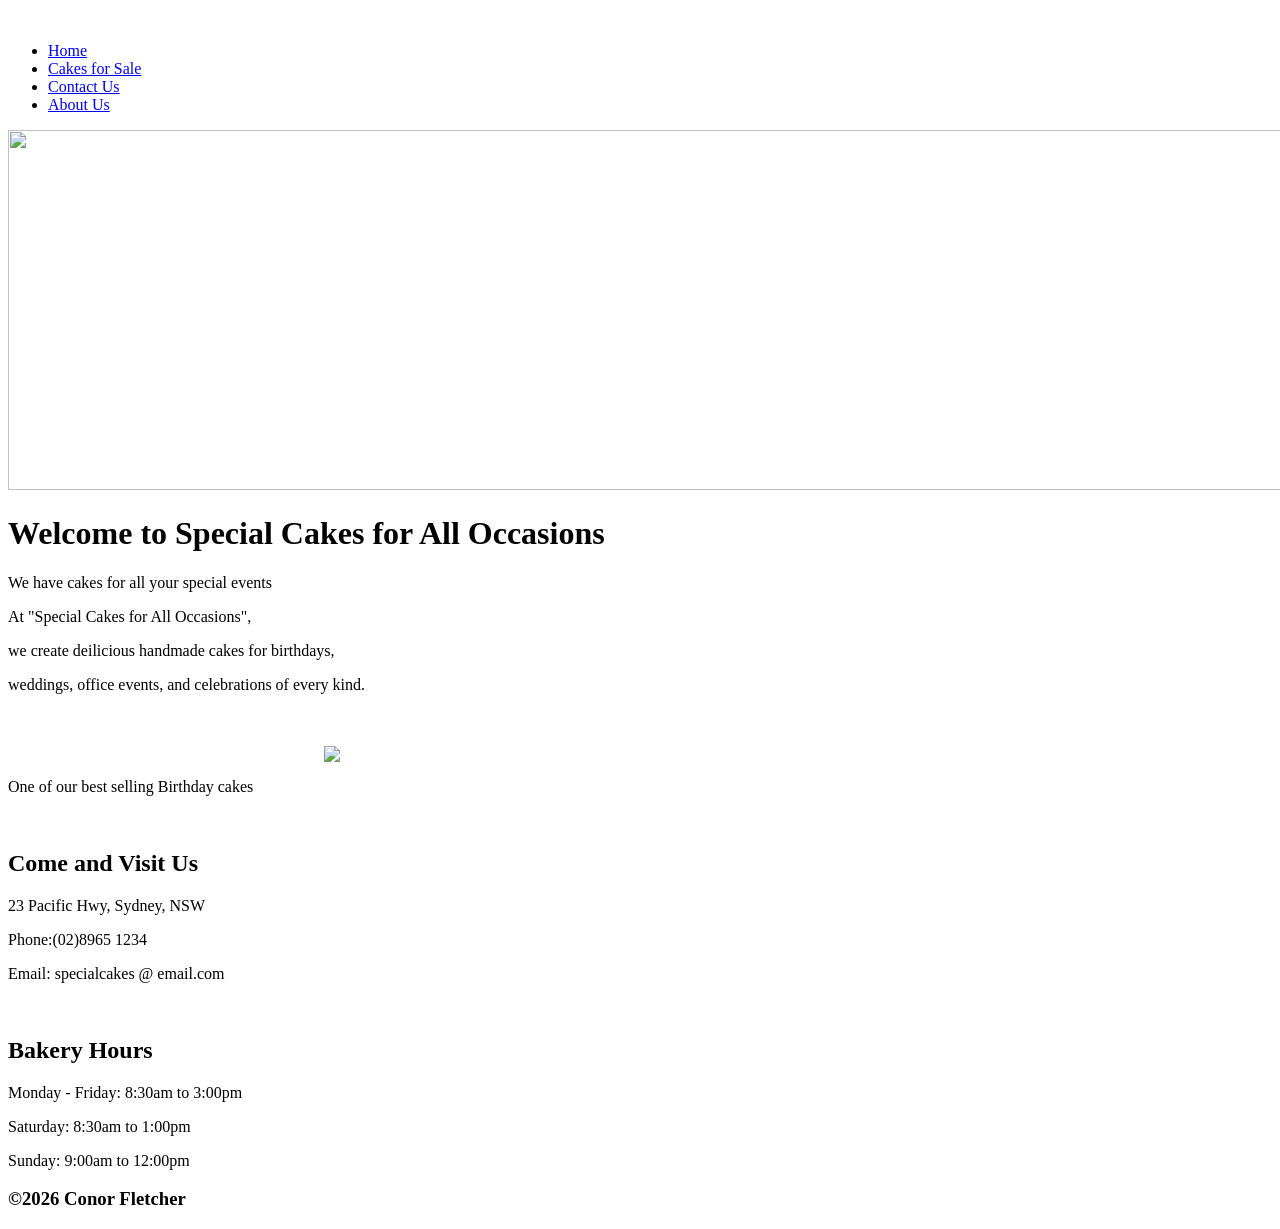
==== index.html @ bf48cebf "Add files via upload" ====
<!DOCTYPE html>
<html lang="en">
<head>
    <meta charset="UTF-8">
    <meta name="viewport" content="width=device-width, initial-scale=1.0">
    <title>Special Cakes For All Occasions</title>
    <link rel="stylesheet" href="css/style.css">
   <style type="text/css">
    .img_center{
      display: block;
      margin-left: auto;
      margin-right: auto;
      max-width: 50%;
    }
   </style>
</head>
<header>
<a href="index.html">
<img src="images/logo.png" alt="">
</a>
</header>
<nav class="navbar">
  <ul>
    <li><a href="index.html">Home</a></li>
    <li><a href="Cakes for Sale.html">Cakes for Sale</a></li>
    <li><a href="Contact Us.html">Contact Us</a></li>
    <li><a href="About Us.html">About Us</a></li>

  </ul>
</nav>
  <img src="images/cakes banner_1200x360.PNG" width="1505" height="360">
<main>
  <main>
  <h1>Welcome to Special Cakes for All Occasions</h1>
    <p>We have cakes for all your special events</p>
  <p>At "Special Cakes for All Occasions", </p>
    <p>we create deilicious handmade cakes for birthdays, </p>
    <p>weddings, office events, and celebrations of every kind.</p>
    <br><br>
     <img class="img_center" src="images/birthday cake_975.jpeg">
     <p>One of our best selling Birthday cakes</p>
     <br>
     <h2>Come and Visit Us</h2>
      <p>23 Pacific Hwy, Sydney, NSW</p>
      <p>Phone:(02)8965 1234</p>
      <p>Email: specialcakes @ email.com</p>
     <br>
     <h2>Bakery Hours</h2>
      <p>Monday - Friday: 8:30am to 3:00pm</p>
      <p>Saturday: 8:30am to 1:00pm</p>
      <p>Sunday: 9:00am to 12:00pm</p>
    </main>
 <footer>
<h3>&copy;2026 Conor Fletcher   </h3>

</footer>
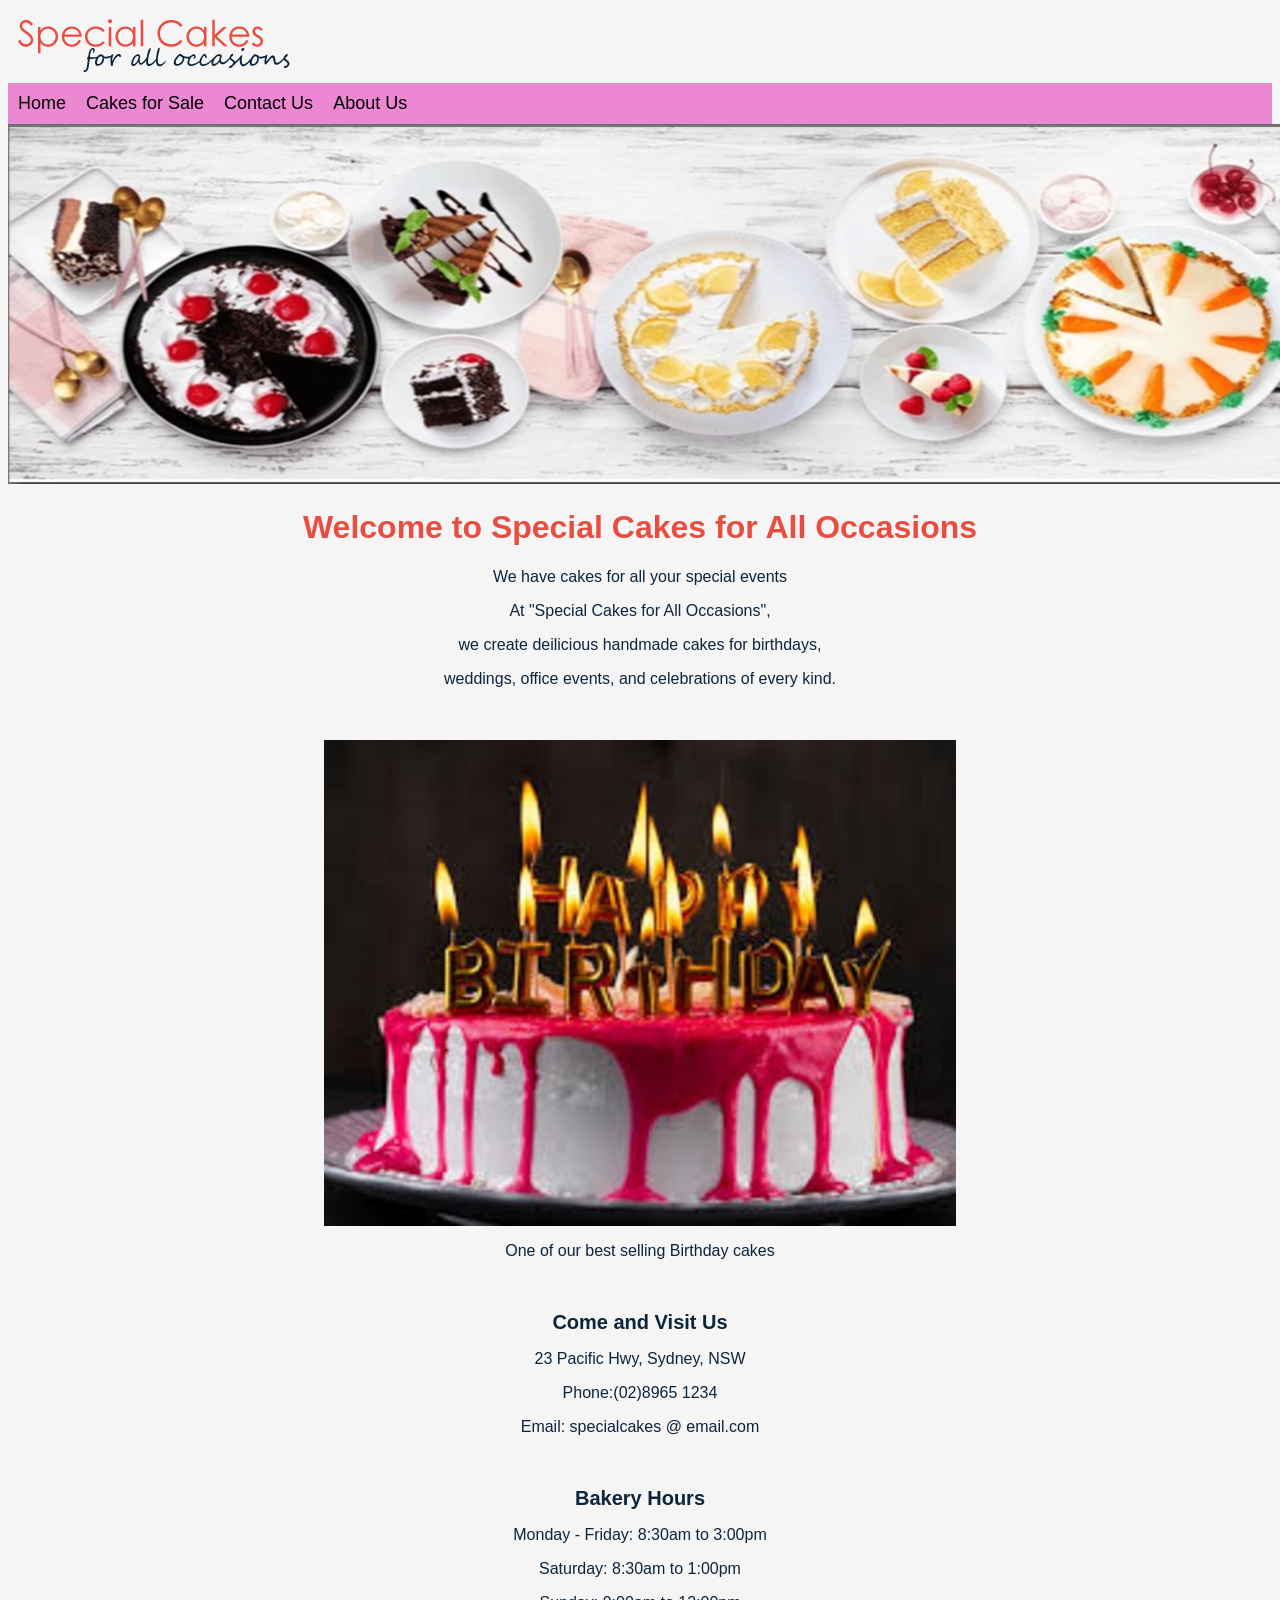
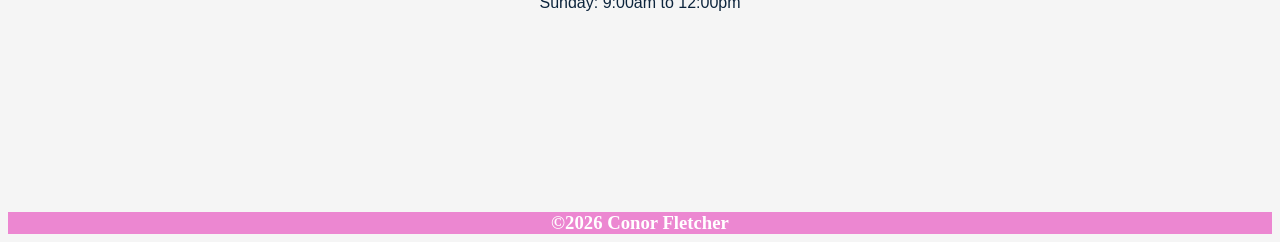
==== commit 5017d7e1: "Fix image paths and correct typos in index.html Updated image paths and fixed minor typos." ====
--- a/index.html
+++ b/index.html
@@ -4,7 +4,7 @@
     <meta charset="UTF-8">
     <meta name="viewport" content="width=device-width, initial-scale=1.0">
     <title>Special Cakes For All Occasions</title>
-    <link rel="stylesheet" href="css/style.css">
+    <link rel="stylesheet" href="style.css">
    <style type="text/css">
     .img_center{
       display: block;
@@ -16,7 +16,7 @@
 </head>
 <header>
 <a href="index.html">
-<img src="images/logo.png" alt="">
+<img src="logo.png" alt="">
 </a>
 </header>
 <nav class="navbar">
@@ -28,7 +28,7 @@
 
   </ul>
 </nav>
-  <img src="images/cakes banner_1200x360.PNG" width="1505" height="360">
+  <img src="cakes banner_1200x360.PNG" width="1505" height="360">
 <main>
   <main>
   <h1>Welcome to Special Cakes for All Occasions</h1>
@@ -37,7 +37,7 @@
     <p>we create deilicious handmade cakes for birthdays, </p>
     <p>weddings, office events, and celebrations of every kind.</p>
     <br><br>
-     <img class="img_center" src="images/birthday cake_975.jpeg">
+     <img class="img_center" src="birthday cake_975.jpeg">
      <p>One of our best selling Birthday cakes</p>
      <br>
      <h2>Come and Visit Us</h2>
@@ -53,4 +53,4 @@
  <footer>
 <h3>&copy;2026 Conor Fletcher   </h3>
 
-</footer>+</footer>
--- a/style.css
+++ b/style.css
@@ -0,0 +1,160 @@
+
+
+h1{
+    text-align: center;
+    font-family: Arial, Helvetica, sans-serif;
+        color: #E94D40;
+    }
+.navbar ul{
+    list-style-type: none;
+    }
+ul {
+    display: flex;
+    list-style-type: none;
+    background-color: rgb(236, 135, 209);
+    padding: 0px;
+    margin: 0px;
+    overflow: hidden;
+    }
+.navbar a{
+    display: block;
+    color: black;
+    text-decoration: none;
+    font-family: Arial, Helvetica, sans-serif;
+    font-size: 18px;
+    padding: 10px;
+   
+   }
+     .navbar a:hover{
+        background-color: aliceblue;
+    }
+    .navbar li{
+        float:right;
+    }
+
+body{
+    min-height: 100vh;
+    background-color: whitesmoke;
+    background-position: center;
+    background-size: cover;
+}
+footer{
+    display: flex;
+    list-style-type: none;
+    background-color:rgb(236, 135, 209);
+    color: white;
+    padding: 0px;
+    margin-top: 200px;
+    overflow: hidden;
+  }
+
+p{
+    text-align: center;
+    font-family: Arial, Helvetica, sans-serif;
+    font-size: 16px;
+    color: #0C243C;
+}
+h2{
+  text-align: center;
+    font-family: Arial, Helvetica, sans-serif;
+    font-size: 20px;
+    color: #0C243C;   
+}
+.info-block {
+    background-color:rgb(236, 135, 209); 
+    border: 2px solid #333;    
+    border-radius: 8px;        
+    padding: 20px;             
+    max-width: 800px;   
+    margin: 20px auto;         
+    font-family: Arial, sans-serif;
+    }
+    h3{
+        text-align: center;
+        margin: auto;
+    }
+
+.image-grid{
+    --gap: 10px;
+    --num-cols: 3;
+    --row-height: 250px;
+
+    box-sizing: border-box;
+    padding: var(--gap);
+    display: grid;
+    grid-template-columns: repeat(var(--num-cols),1fr);
+    grid-auto-rows: var(--row-height);
+    gap: var(--gap);
+
+}   
+.image-grid >img{
+    padding: 40px;
+    width: 300px;
+    height: 200px;
+    object-fit: cover;
+   
+
+}    
+.grid-item img{
+    padding: 0px;
+    width: 300px;
+    height: 200px;
+    object-fit: cover;
+   
+}
+figcaption{
+    font-family: Arial, Helvetica, sans-serif;
+    font-size: 16px;
+    text-align:center;
+    width: 300px;
+    background-color: rgb(236, 135, 209);
+}
+
+table{
+     margin-left: auto;
+     margin-right: auto;
+    max-width: 1200px;   
+    border:2px solid;
+        th{
+          background-color:black;
+          font-family: Arial, Helvetica, sans-serif;
+          color:white;
+          padding: 10px;
+          font-size: 18px;
+        }
+        td{
+          padding: 10px;
+          text-align: justify;
+          }
+          tr{
+background-color: lightgray;
+          }
+      }
+form{
+    font-family: Arial, Helvetica, sans-serif;
+    width: 800px;
+    margin: auto;
+    background: lightgray;
+    padding: 20px;
+}
+input, 
+textarea,
+select{
+    width: 100%;
+    padding: 8px;
+    margin-top: 5px;
+    margin-bottom: 20px;
+    margin-right: 20px;
+    border: 1px solid black;
+    border-radius: 4px;
+}
+button{
+    width: 100px;
+    padding: 8px;
+    margin-top: 5px;
+    margin-bottom: 20px;
+    margin-right: 20px;
+    border: 1px solid black;
+    border-radius: 4px;
+    background-color: rgb(236, 135, 209);
+}
